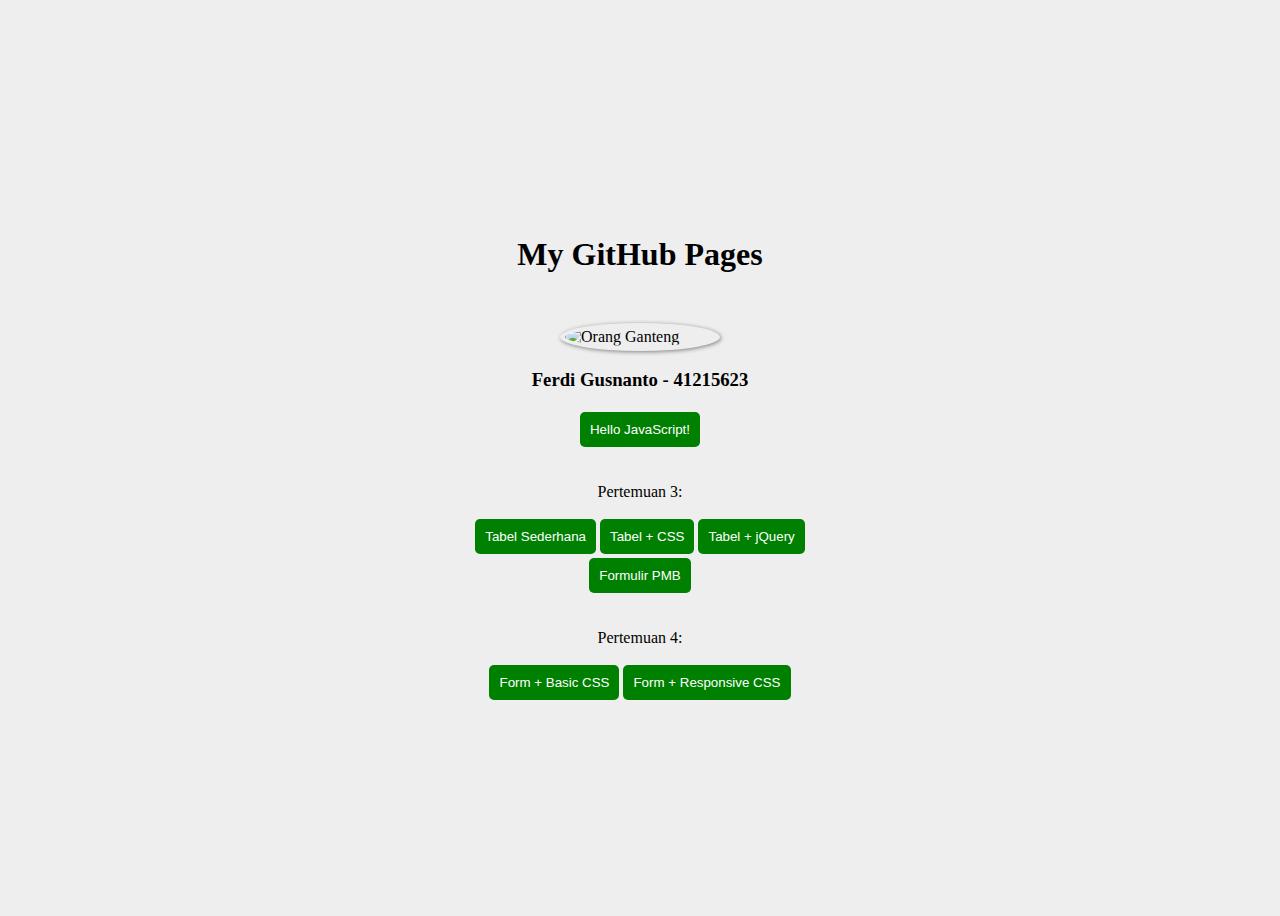
==== index.html @ d2276a43 "pertemuan 4" ====
<!DOCTYPE html>
<html>
<head>
	<meta charset="utf-8">
	<meta name="viewport" content="width=device-width, initial-scale=1">
	<title>Ferdi Gusnanto GitHub Pages</title>
	<link rel="stylesheet" type="text/css" href="css/my.css">
</head>
<body>
	<div class="content">
		<h1>My GitHub Pages</h1>
		<img src="img/gusnanto.jpg" title="Orang Ganteng">
		<h3>Ferdi Gusnanto - 41215623</h3>
		<button onclick="alert('Hai! Saya Ferdi Gusnanto dengan NIM 41215623 sedang belajar pemrograman web.')">Hello JavaScript!</button>
		<br>
		<p>Pertemuan 3:</p>
		<div class="tombol">
			<button onclick="document.location.href = 'p03'">Tabel Sederhana</button>
			<button onclick="document.location.href = 'p03css'">Tabel + CSS</button>
			<button onclick="document.location.href = 'p03jquery'">Tabel + jQuery</button>
		</div>
		<div class="tombol">
			<button onclick="document.location.href = 'p03form-lv1'">Formulir PMB</button>
		</div>
		<br>
		<p>Pertemuan 4:</p>
		<div class="tombol">
			<button onclick="document.location.href = 'p04css-basic'">Form + Basic CSS</button>
			<button onclick="document.location.href = 'p04css-responsive'">Form + Responsive CSS</button>
		</div>
	</div>
</body>
</html>
---- css/my.css ----
body {
	background-color: #eee;
}

h1 {
	cursor: pointer;
	transition: 0.2s;
	margin-bottom: 50px;
}

h1:hover {
	letter-spacing: 1px;
}

img {
	cursor: pointer;
	width: 150px;
	border-radius: 50%;
	box-shadow: 1px 1px 4px gray;
	padding: 5px;
	transition: 0.2s;
}

img:hover {
	transform: scale(1.1);
}

button {
	border: none;
	border-radius: 5px;
	background-color: green;
	color: white;
	padding: 10px;
	margin: 2px;
}

button:hover {
	background-color: darkgreen;
	cursor: pointer;
}

.content {
	display: flex;
    height: 100vh;
    flex-direction: column;
    align-items: center;
    justify-content: center;
}

.tombol {
	display: flex;
}
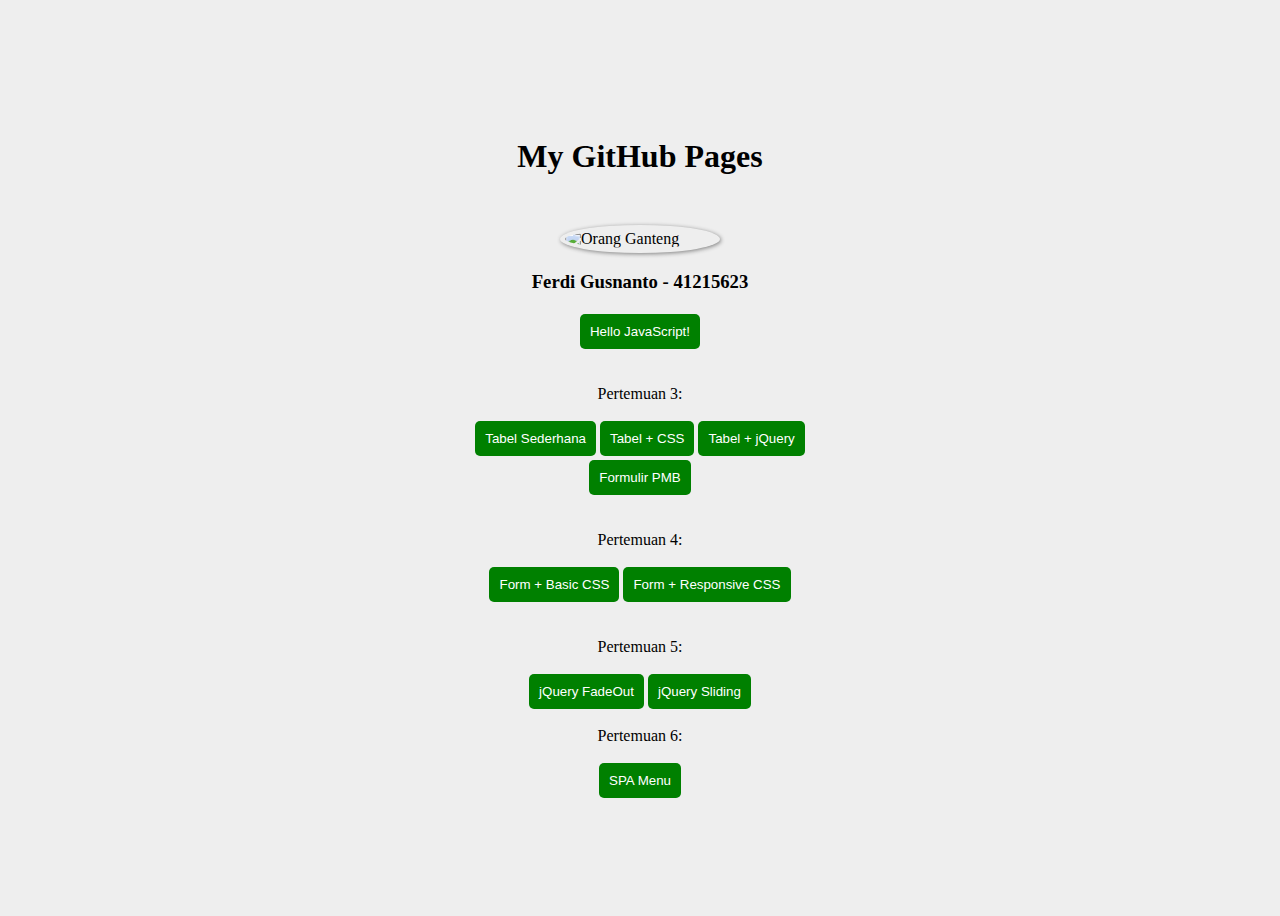
==== commit 68d595eb: "pertemuan 6" ====
--- a/index.html
+++ b/index.html
@@ -28,6 +28,16 @@
 			<button onclick="document.location.href = 'p04css-basic'">Form + Basic CSS</button>
 			<button onclick="document.location.href = 'p04css-responsive'">Form + Responsive CSS</button>
 		</div>
+		<br>
+		<p>Pertemuan 5:</p>
+		<div class="tombol">
+			<button onclick="document.location.href = 'p05-jquery-delete'">jQuery FadeOut</button>
+			<button onclick="document.location.href = 'p05-jquery-sliding'">jQuery Sliding</button>
+		</div>
+		<p>Pertemuan 6:</p>
+		<div class="tombol">
+			<button onclick="document.location.href = 'p06-spa-menu'">SPA Menu</button>
+		</div>
 	</div>
 </body>
 </html>
